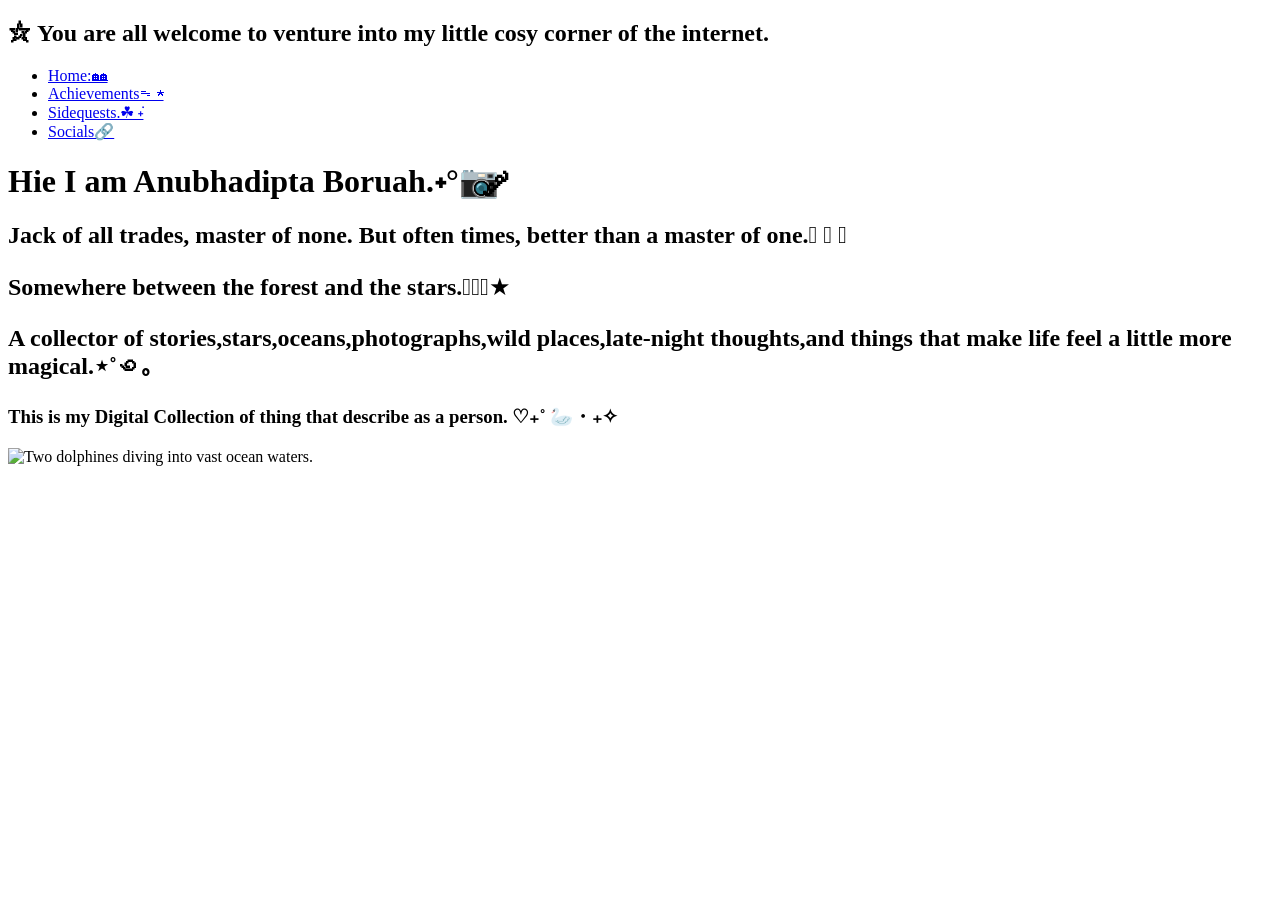
==== index.html @ 69556ccf "Add files via upload" ====
<!DOCTYPE html>
<html lang="en">
  <head>
    <meta charset="UTF-8"/>
    <meta name="viewport" content="width=device-width, initial-scale=1.0" />
    <title>The Museum of a Curious Human</title>
    <link rel="stylesheet" href="style.css"/>
  </head>
  <body>
    <nav>
      <h2 class="logo">⛦ You are all welcome to venture into my little cosy corner of the internet.</h2>
      <ul>
        <li><a href="index.html">Home:🏘</a></li>
        <li><a href="achievements.html" title="My accomplishments and milestones.">Achievementsᯓ★</a></li>
        <li><a href="sidequests.html" title="Main quests are overrated.">Sidequests.☘︎ ݁˖</a></li>
        <li><a href="socials.html" title="Connect with me on various platforms.">Socials🔗</a></li>
    </ul>
</nav>
<h1>Hie I am Anubhadipta Boruah.˖°📷 ༘</h1>
    <h2>Jack of all trades, master of none. But often times, better than a master of one.𓆝 𓆟 𓆞
      <p> Somewhere between the forest and the stars.͙͘͡★</p>
      <p>A collector of stories,stars,oceans,photographs,wild places,late-night thoughts,and things that make life feel a little more magical.⋆˚꩜｡</p></h2>
    <h3>This is my Digital Collection of thing that describe as a person. ♡₊˚ 🦢・₊✧</h3>
    <script src="script.js"></script>
    <img class="Introduction" src="Dolphie.jpeg" alt="Two dolphines diving into vast ocean waters.">
    
  </body>
</html>
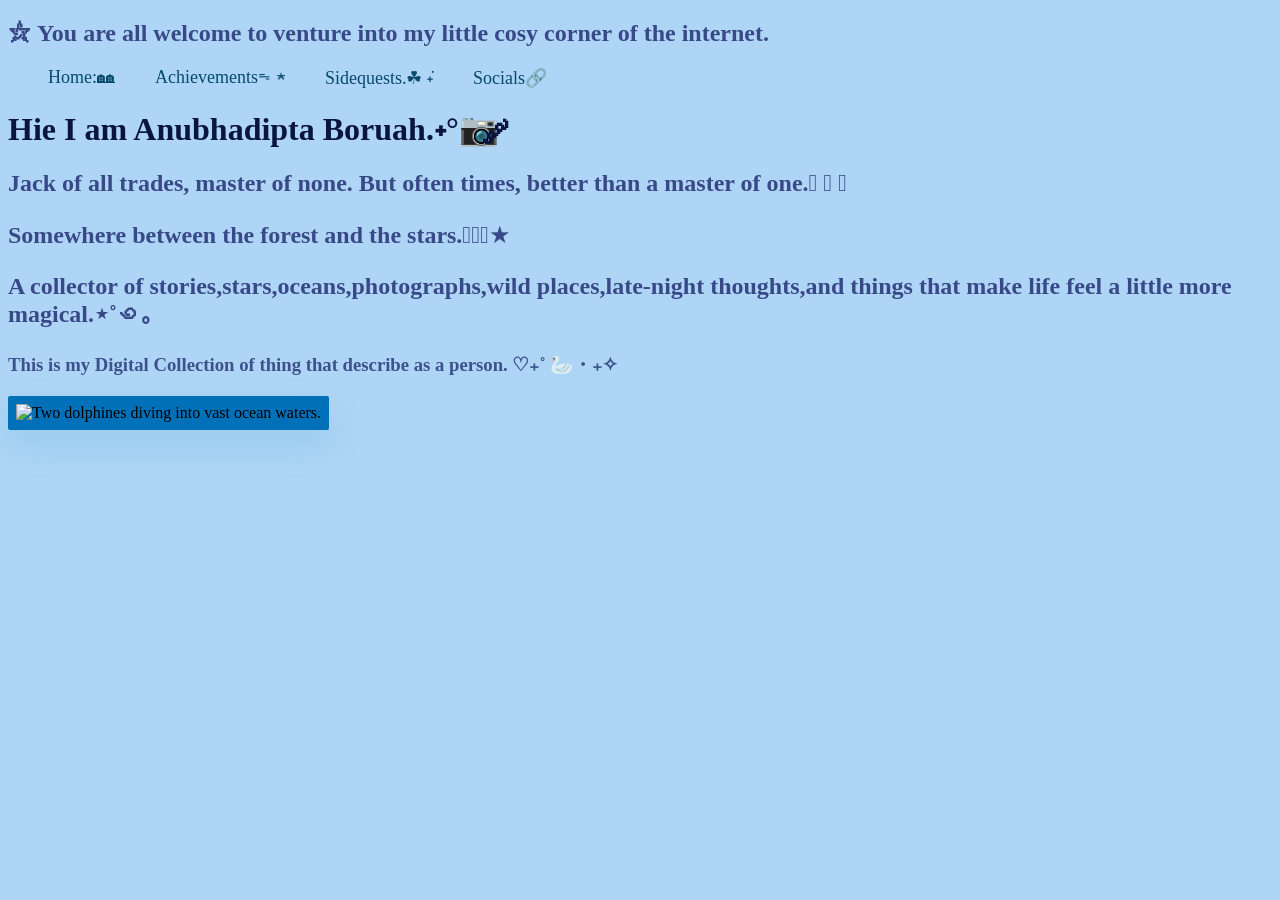
==== commit 55a18c29: "index.html" ====
--- a/index.html
+++ b/index.html
@@ -23,6 +23,5 @@
     <h3>This is my Digital Collection of thing that describe as a person. ♡₊˚ 🦢・₊✧</h3>
     <script src="script.js"></script>
     <img class="Introduction" src="Dolphie.jpeg" alt="Two dolphines diving into vast ocean waters.">
-    
   </body>
 </html>
--- a/style.css
+++ b/style.css
@@ -0,0 +1,76 @@
+h1 {
+    color: #091540;
+}
+h2 {
+    color: #394988;
+}
+h3 {
+    color: #3D518C;
+}
+body {
+    background-color: #AED5F5;
+}
+img.Introduction {
+    width:500px;
+    padding:8px;
+    background:rgb(0, 113, 184);
+    border-radius:2px;
+    box-shadow:0 15px 35px rgba(0, 146, 195, 0.15);
+}
+nav ul{
+    display:flex;
+    gap:40px;
+    list-style:none;
+}
+
+nav a{
+    text-decoration:none;
+    color:rgb(6, 75, 109);
+    font-size:18px;
+    transition:0.3s;
+}
+
+nav a:hover{
+    color:#74cef5;
+}
+.card img {
+    width: 100%;
+    height:100%;
+    object-fit: contain;
+
+    border: 6px solid #c9a227;   /* Gold frame */
+    border-radius: 6px;
+
+    background-color: #f5f5dc;
+    padding: 4px;
+
+    box-sizing: border-box;
+}
+.caption{
+
+    font-style:italic;
+
+    color:#0463ac;
+}
+nav a:hover{
+
+    background:#d4af37;
+
+    color:black;
+}
+html{
+
+    scroll-behavior:smooth;
+}
+::selection{
+
+    background:#d4af37;
+
+    color:black;
+}
+@media (max-width:768px){
+    .box{
+        flex-direction:column;
+        align-items:center;
+    }
+}
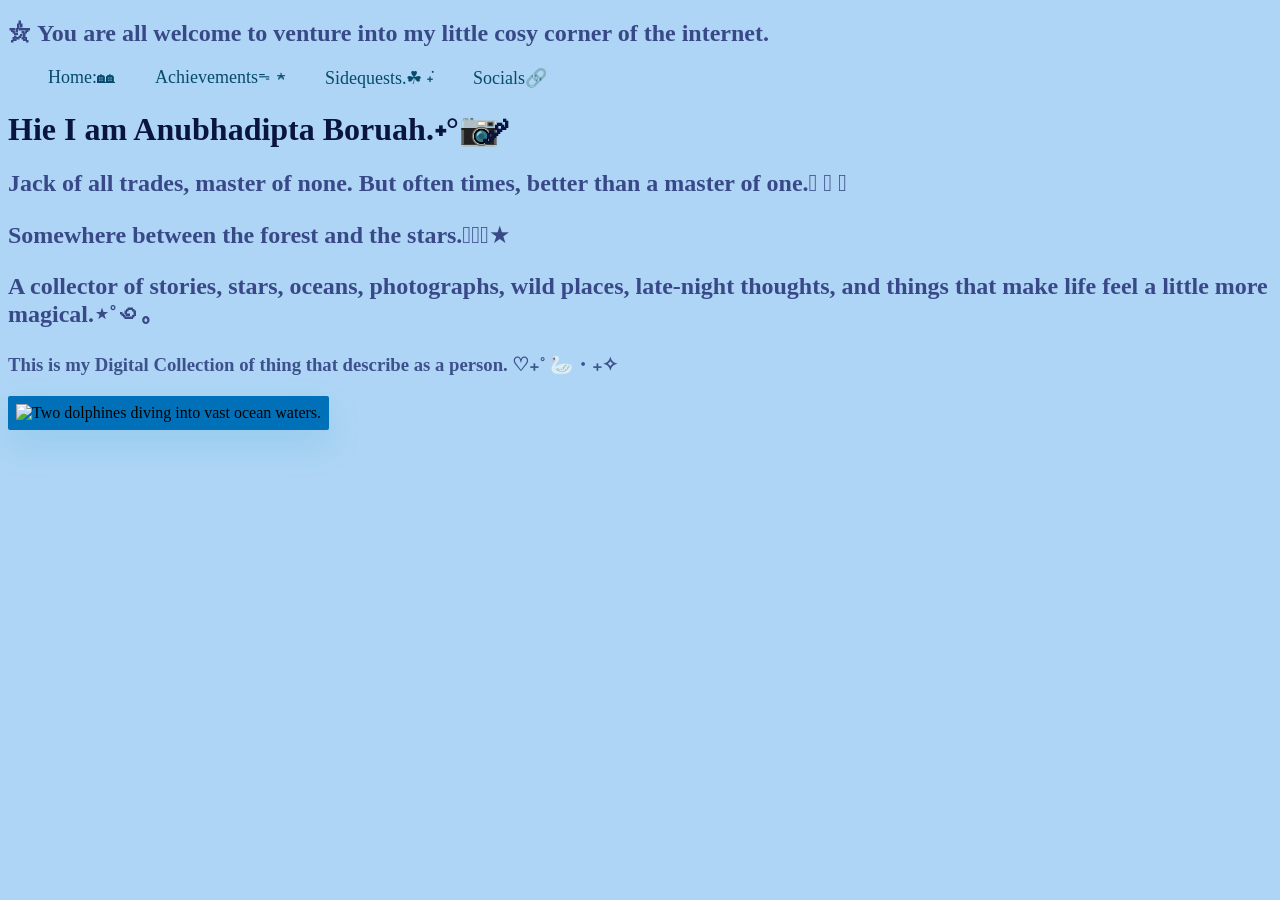
==== commit 9cc16b9d: "Add files via upload" ====
--- a/index.html
+++ b/index.html
@@ -19,7 +19,7 @@
 <h1>Hie I am Anubhadipta Boruah.˖°📷 ༘</h1>
     <h2>Jack of all trades, master of none. But often times, better than a master of one.𓆝 𓆟 𓆞
       <p> Somewhere between the forest and the stars.͙͘͡★</p>
-      <p>A collector of stories,stars,oceans,photographs,wild places,late-night thoughts,and things that make life feel a little more magical.⋆˚꩜｡</p></h2>
+      <p>A collector of stories, stars, oceans, photographs, wild places, late-night thoughts, and things that make life feel a little more magical.⋆˚꩜｡</p></h2>
     <h3>This is my Digital Collection of thing that describe as a person. ♡₊˚ 🦢・₊✧</h3>
     <script src="script.js"></script>
     <img class="Introduction" src="Dolphie.jpeg" alt="Two dolphines diving into vast ocean waters.">
